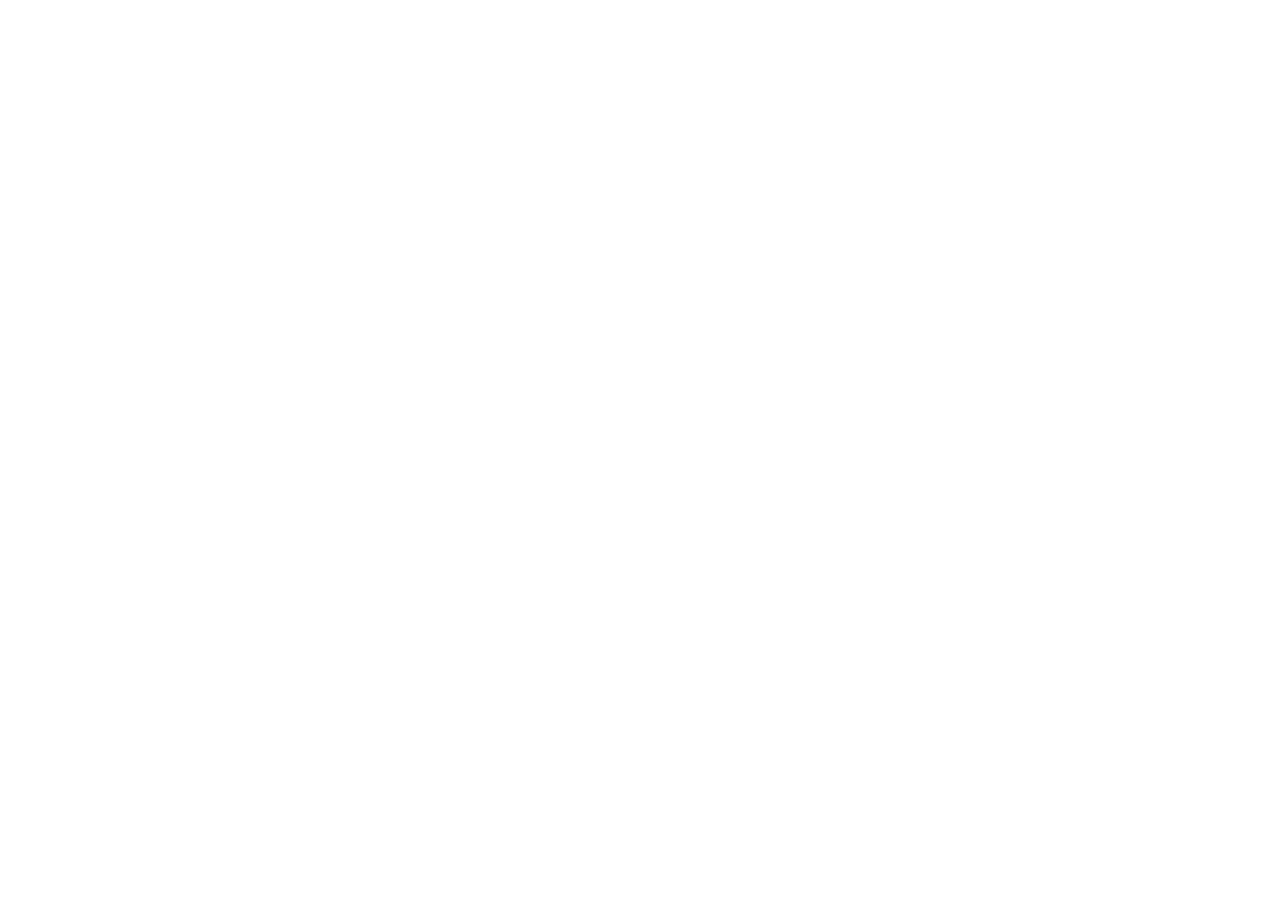
==== index.html @ 87a12a27 "Create index.html" ====
<!DOCTYPE html>
<html lang="en">
    <head>
        <meta charset="UTF=8">
        <meta name="author" content="Camille Jennings">
        <!--<meta name="viewport" content="">-->
        <title>Assignment 2</title>
    </head>
    <body>
        <header>

        </header>
        <main>

        </main>
        <footer>
            
        </footer>
    </body>
</html>
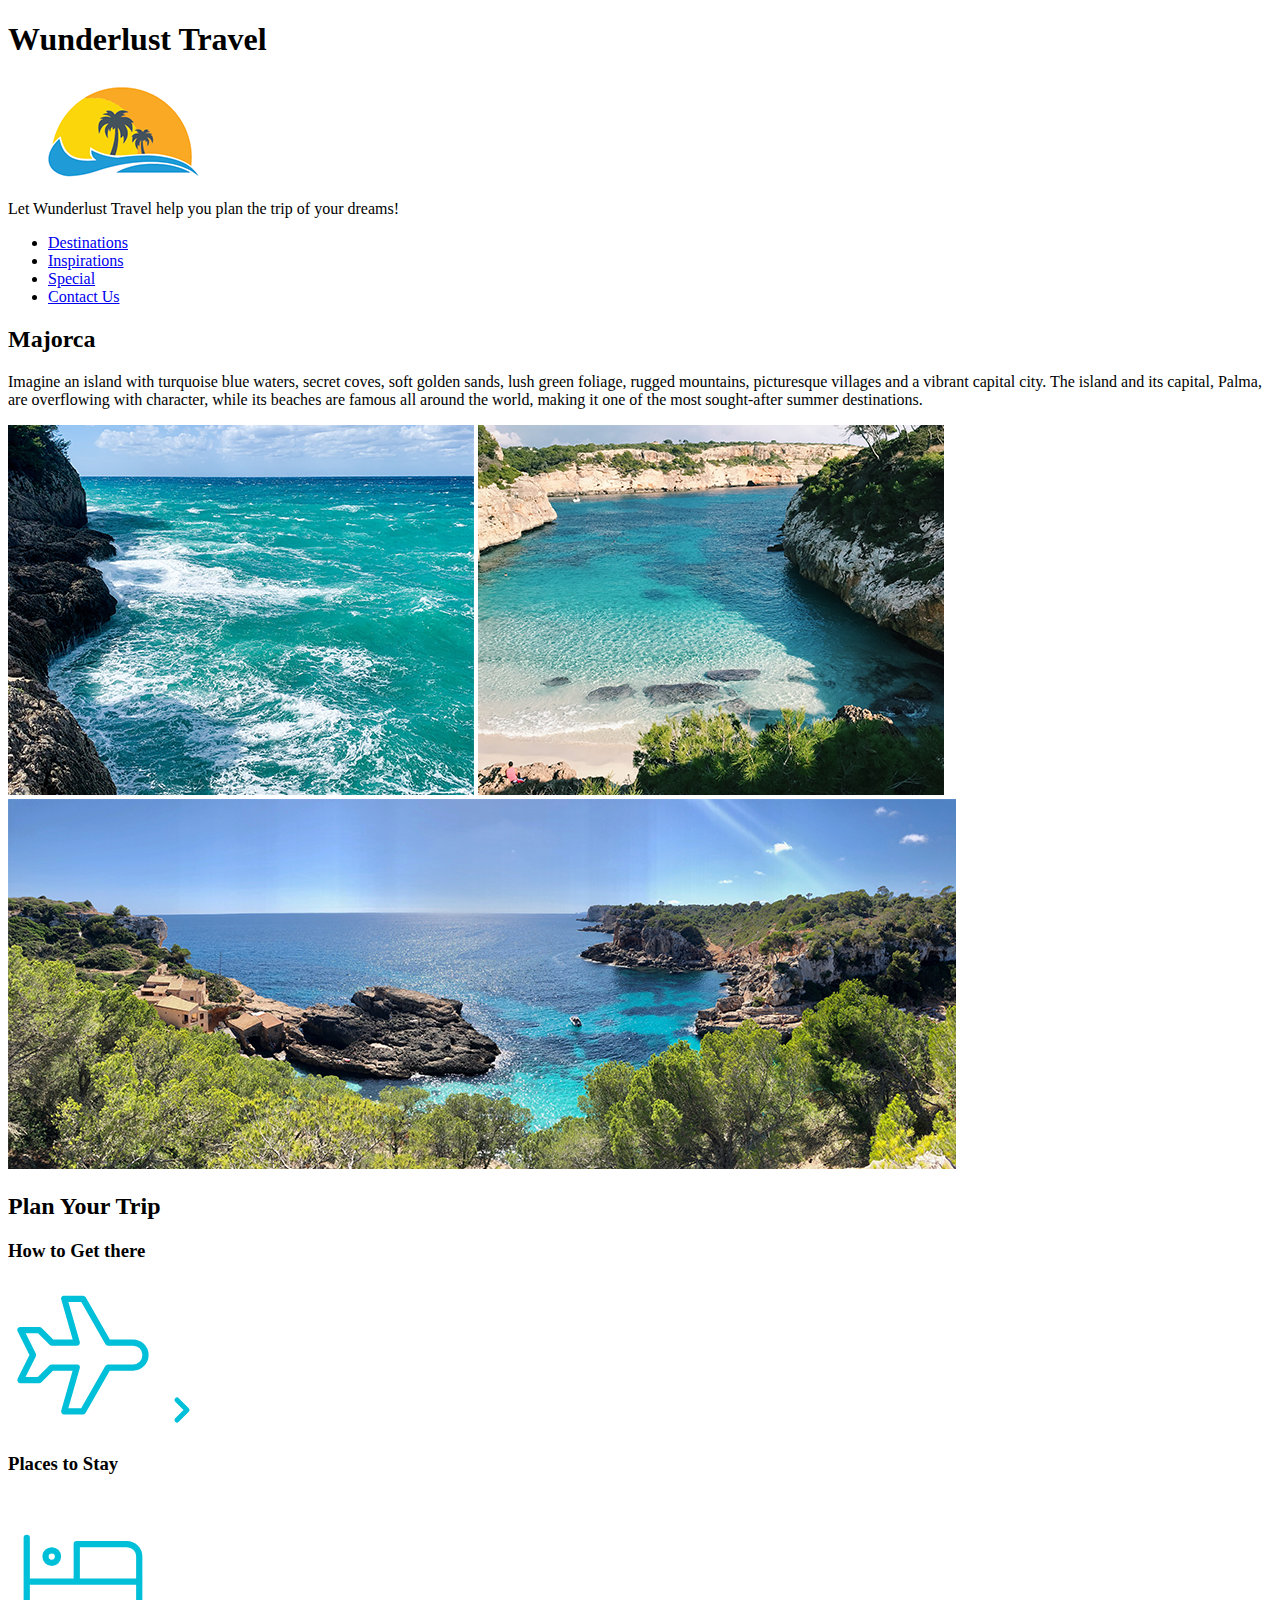
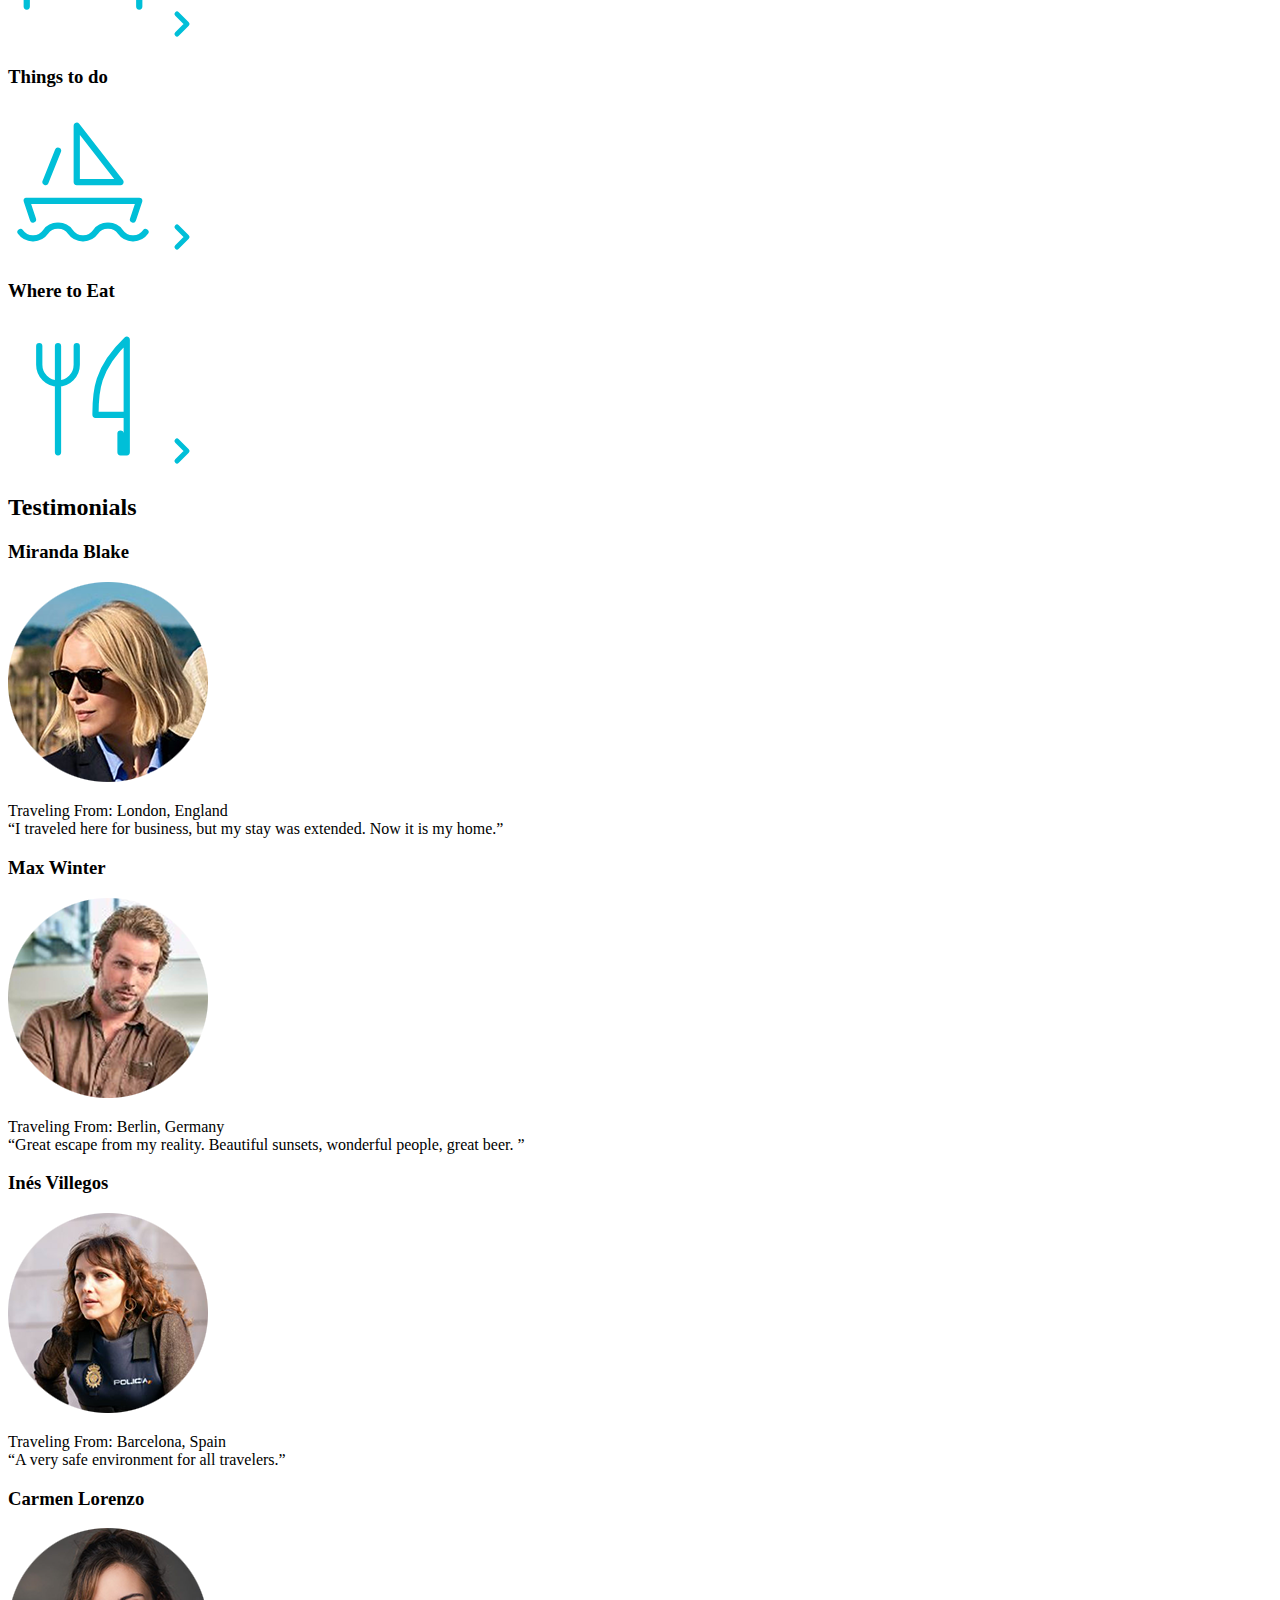
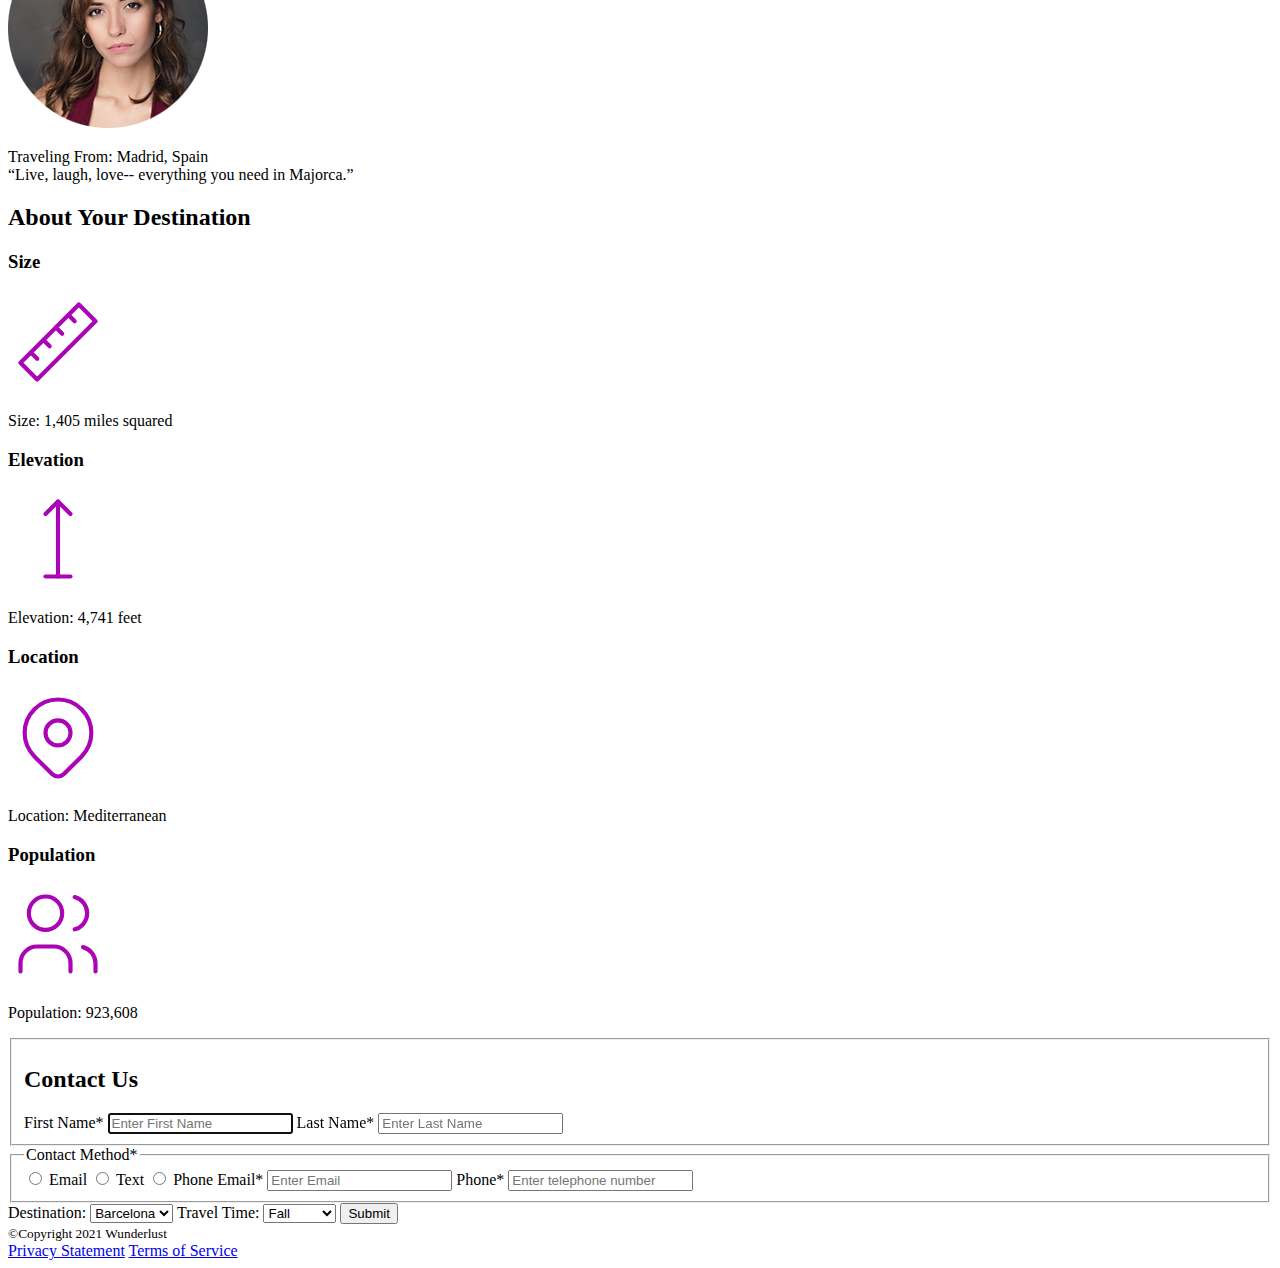
==== commit 88f78411: "finished html" ====
--- a/index.html
+++ b/index.html
@@ -1,20 +1,239 @@
 <!DOCTYPE html>
 <html lang="en">
     <head>
-        <meta charset="UTF=8">
+        <meta charset="utf-8">
         <meta name="author" content="Camille Jennings">
-        <!--<meta name="viewport" content="">-->
-        <title>Assignment 2</title>
+        <meta name="viewport" content="width=device-width, initial-scale=1">
+        <meta name="description" content="Let Wunderlust Travel help you plan the trip of your dreams!
+        ">
+        <title>Wunderlust</title>
     </head>
     <body>
-        <header>
-
+       <header>
+            <h1>Wunderlust Travel</h1> 
+            <img src="images/logo.png" alt="wunderlust logo">
+            <p>Let Wunderlust Travel help you plan the trip of your dreams!</p>
+        
+<!--- - - - - - - - - - - - - - - - - - - - - - - - - - - - - - - -->
+            <nav>
+                <h2 style="display:none;">Wunderlust Navigation</h2>
+                
+                <ul>
+                    <li>
+                        <a href="#">Destinations</a>
+                    </li>
+                    <li>
+                        <a href="#">Inspirations</a>
+                    </li>
+                    <li>
+                        <a href="#">Special</a>
+                    </li>
+                    <li>
+                        <a href="#">Contact Us</a>
+                    </li>
+                </ul>
+            </nav>
         </header>
+
         <main>
-
+            <h2>Majorca</h2>
+            <p>Imagine an island with turquoise blue waters, secret coves, soft golden sands, lush green foliage, rugged mountains, picturesque villages and a vibrant capital city. The island and its capital, Palma, are overflowing with character, while its beaches are famous all around the world, making it one of the most sought-after summer destinations.</p>
+            <picture>
+                <img src="images/majorca-waves.png" alt="beautiful rocky shoreline">
+            </picture>
+            <picture>
+                <img src="images/majorca-beach.png" alt="beautiful photo of a white sandy beach, clear blue water with land and trees around">
+            </picture>
+            <picture>
+                <img src="images/majorca-cove.png" alt="photo of clear blue watery cove surrounded by thick trees on land">
+            </picture>
         </main>
+
+        <section>
+            <h2>Plan Your Trip</h2>
+<!--- - - - - - - - - - - - - - - - - - - - - - - - - - - - - - - -->
+                <h3>How to Get there</h3>
+                <svg xmlns="http://www.w3.org/2000/svg" class="icon icon-tabler icon-tabler-plane" width="150" height="150" viewBox="0 0 24 24" stroke-width="1" stroke="#00bfd8" fill="none" stroke-linecap="round" stroke-linejoin="round">
+                    <path stroke="none" d="M0 0h24v24H0z" fill="none"/>
+                    <path d="M16 10h4a2 2 0 0 1 0 4h-4l-4 7h-3l2 -7h-4l-2 2h-3l2 -4l-2 -4h3l2 2h4l-2 -7h3z" />
+                </svg>
+                <a href="#" title="Search for flights">
+                    <svg xmlns="http://www.w3.org/2000/svg" class="icon icon-tabler icon-tabler-chevron-right" width="40" height="40" viewBox="0 0 24 24" stroke-width="3" stroke="#00bfd8" fill="none" stroke-linecap="round" stroke-linejoin="round">
+                        <path stroke="none" d="M0 0h24v24H0z" fill="none"/>
+                        <polyline points="9 6 15 12 9 18" />
+                    </svg>
+                </a>
+<!--- - - - - - - - - - - - - - - - - - - - - - - - - - - - - - - -->
+                <h3>Places to Stay</h3>
+                    <svg xmlns="http://www.w3.org/2000/svg" class="icon icon-tabler icon-tabler-bed" width="150" height="150" viewBox="0 0 24 24" stroke-width="1" stroke="#00bfd8" fill="none" stroke-linecap="round" stroke-linejoin="round">
+                        <path stroke="none" d="M0 0h24v24H0z" fill="none"/>
+                        <path d="M3 7v11m0 -4h18m0 4v-8a2 2 0 0 0 -2 -2h-8v6" />
+                        <circle cx="7" cy="10" r="1" />
+                    </svg>
+                    <a href="#" title="Search for Hotels">
+                        <svg xmlns="http://www.w3.org/2000/svg" class="icon icon-tabler icon-tabler-chevron-right" width="40" height="40" viewBox="0 0 24 24" stroke-width="3" stroke="#00bfd8" fill="none" stroke-linecap="round" stroke-linejoin="round">
+                            <path stroke="none" d="M0 0h24v24H0z" fill="none"/>
+                            <polyline points="9 6 15 12 9 18" />
+                        </svg>
+                    </a>
+<!--- - - - - - - - - - - - - - - - - - - - - - - - - - - - - - - -->
+                <h3>Things to do</h3>
+                    <svg xmlns="http://www.w3.org/2000/svg" class="icon icon-tabler icon-tabler-sailboat" width="150" height="150" viewBox="0 0 24 24" stroke-width="1" stroke="#00bfd8" fill="none" stroke-linecap="round" stroke-linejoin="round">
+                        <path stroke="none" d="M0 0h24v24H0z" fill="none"/>
+                        <path d="M2 20a2.4 2.4 0 0 0 2 1a2.4 2.4 0 0 0 2 -1a2.4 2.4 0 0 1 2 -1a2.4 2.4 0 0 1 2 1a2.4 2.4 0 0 0 2 1a2.4 2.4 0 0 0 2 -1a2.4 2.4 0 0 1 2 -1a2.4 2.4 0 0 1 2 1a2.4 2.4 0 0 0 2 1a2.4 2.4 0 0 0 2 -1" />
+                        <path d="M4 18l-1 -3h18l-1 3" />
+                        <path d="M11 12h7l-7 -9v9" />
+                        <line x1="8" y1="7" x2="6" y2="12" />
+                    </svg>
+                    <a href="#" title="Search for Activities">
+                        <svg xmlns="http://www.w3.org/2000/svg" class="icon icon-tabler icon-tabler-chevron-right" width="40" height="40" viewBox="0 0 24 24" stroke-width="3" stroke="#00bfd8" fill="none" stroke-linecap="round" stroke-linejoin="round">
+                            <path stroke="none" d="M0 0h24v24H0z" fill="none"/>
+                            <polyline points="9 6 15 12 9 18" />
+                        </svg>
+                    </a>
+<!--- - - - - - - - - - - - - - - - - - - - - - - - - - - - - - - -->
+                <h3>Where to Eat</h3>
+                    <svg xmlns="http://www.w3.org/2000/svg" class="icon icon-tabler icon-tabler-tools-kitchen-2" width="150" height="150" viewBox="0 0 24 24" stroke-width="1" stroke="#00bfd8" fill="none" stroke-linecap="round" stroke-linejoin="round">
+                        <path stroke="none" d="M0 0h24v24H0z" fill="none"/>
+                        <path d="M19 3v12h-5c-.023 -3.681 .184 -7.406 5 -12zm0 12v6h-1v-3m-10 -14v17m-3 -17v3a3 3 0 1 0 6 0v-3" />
+                    </svg>
+                    <a href="#" title="Search for Restaurants">
+                        <svg xmlns="http://www.w3.org/2000/svg" class="icon icon-tabler icon-tabler-chevron-right" width="40" height="40" viewBox="0 0 24 24" stroke-width="3" stroke="#00bfd8" fill="none" stroke-linecap="round" stroke-linejoin="round">
+                            <path stroke="none" d="M0 0h24v24H0z" fill="none"/>
+                            <polyline points="9 6 15 12 9 18" />
+                        </svg>
+                    </a>
+<!--- - - - - - - - - - - - - - - - - - - - - - - - - - - - - - - -->
+        </section>
+
+        <aside>
+            <h2>Testimonials</h2>
+<!--- - - - - - - - - - - - - - - - - - - - - - - - - - - - - - - -->
+                <h3>Miranda Blake</h3>
+                    <img src="images/miranda-blake.png" alt="wunderlust customer Miranda Blake">
+                    <p>Traveling From: London, England
+                    <br>“I traveled here for business, but my stay was extended. Now it is my home.”
+                    </p>
+<!--- - - - - - - - - - - - - - - - - - - - - - - - - - - - - - - -->
+                <h3>Max Winter</h3>
+                    <img src="images/max-winter.png" alt="wunderlust customer Max Winter">
+                    <p>Traveling From: Berlin, Germany
+                    <br>“Great escape from my reality. Beautiful sunsets, wonderful people, great beer. ”
+                    </p>
+<!--- - - - - - - - - - - - - - - - - - - - - - - - - - - - - - - -->
+                <h3>Inés Villegos</h3>
+                    <img src="images/ines-villegoes.png" alt="wunderlust customer Ines Villegoes">
+                    <p>Traveling From: Barcelona, Spain
+                    <br>“A very safe environment for all travelers.”
+                    </p>
+<!--- - - - - - - - - - - - - - - - - - - - - - - - - - - - - - - -->
+                <h3>Carmen Lorenzo</h3>
+                    <img src="images/carmen-lorenzo.png" alt="wunderlust customer Carmen Lorenzo">
+                    <p>Traveling From: Madrid, Spain
+                    <br>“Live, laugh, love-- everything you need in Majorca.”
+                    </p>
+<!--- - - - - - - - - - - - - - - - - - - - - - - - - - - - - - - -->
+        </aside>
+
+        <article>
+            <h2>About Your Destination</h2>
+<!--- - - - - - - - - - - - - - - - - - - - - - - - - - - - - - - -->
+                <h3>Size</h3>
+                    <svg xmlns="http://www.w3.org/2000/svg" class="icon icon-tabler icon-tabler-ruler-2" width="100" height="100" viewBox="0 0 24 24" stroke-width="1" stroke="#a905b6" fill="none" stroke-linecap="round" stroke-linejoin="round">
+                        <path stroke="none" d="M0 0h24v24H0z" fill="none"/>
+                        <path d="M17 3l4 4l-14 14l-4 -4z" />
+                        <path d="M16 7l-1.5 -1.5" />
+                        <path d="M13 10l-1.5 -1.5" />
+                        <path d="M10 13l-1.5 -1.5" />
+                        <path d="M7 16l-1.5 -1.5" />
+                    </svg>
+                    <p>Size: 1,405 miles squared</p>
+<!--- - - - - - - - - - - - - - - - - - - - - - - - - - - - - - - -->
+                <h3>Elevation</h3>
+                    <svg xmlns="http://www.w3.org/2000/svg" class="icon icon-tabler icon-tabler-arrow-top-bar" width="100" height="100" viewBox="0 0 24 24" stroke-width="1" stroke="#a905b6" fill="none" stroke-linecap="round" stroke-linejoin="round">
+                        <path stroke="none" d="M0 0h24v24H0z" fill="none"/>
+                        <line x1="12" y1="21" x2="12" y2="3" />
+                        <path d="M15 6l-3 -3l-3 3" />
+                        <line x1="9" y1="21" x2="15" y2="21" />
+                    </svg>
+                    <p>Elevation: 4,741 feet</p>
+<!--- - - - - - - - - - - - - - - - - - - - - - - - - - - - - - - -->
+                <h3>Location</h3>
+                    <svg xmlns="http://www.w3.org/2000/svg" class="icon icon-tabler icon-tabler-map-pin" width="100" height="100" viewBox="0 0 24 24" stroke-width="1" stroke="#a905b6" fill="none" stroke-linecap="round" stroke-linejoin="round">
+                        <path stroke="none" d="M0 0h24v24H0z" fill="none"/>
+                        <circle cx="12" cy="11" r="3" />
+                        <path d="M17.657 16.657l-4.243 4.243a2 2 0 0 1 -2.827 0l-4.244 -4.243a8 8 0 1 1 11.314 0z" />
+                    </svg>
+                    <p>Location: Mediterranean</p>
+<!--- - - - - - - - - - - - - - - - - - - - - - - - - - - - - - - -->
+                <h3>Population</h3>
+                    <svg xmlns="http://www.w3.org/2000/svg" class="icon icon-tabler icon-tabler-users" width="100" height="100" viewBox="0 0 24 24" stroke-width="1" stroke="#a905b6" fill="none" stroke-linecap="round" stroke-linejoin="round">
+                        <path stroke="none" d="M0 0h24v24H0z" fill="none"/>
+                        <circle cx="9" cy="7" r="4" />
+                        <path d="M3 21v-2a4 4 0 0 1 4 -4h4a4 4 0 0 1 4 4v2" />
+                        <path d="M16 3.13a4 4 0 0 1 0 7.75" />
+                        <path d="M21 21v-2a4 4 0 0 0 -3 -3.85" />
+                    </svg>
+                    <p>Population: 923,608</p>
+<!--- - - - - - - - - - - - - - - - - - - - - - - - - - - - - - - -->
+        </article>
+
+        <form >
+            <fieldset>
+                <h2>Contact Us</h2>
+                <label for="fname">First Name<span style class="required">*</span></label>
+                <input id="fname" type="text" placeholder="Enter First Name" required autofocus>
+            
+                <label for="lname">Last Name<span style class="required">*</span></label>
+                <input id="lname" type="text" placeholder="Enter Last Name" required>
+            </fieldset>
+
+            <fieldset>
+                <legend>Contact Method<span style class="required">*</span></legend>
+                <input name="email" type="radio" value="Email">
+                <label for="email">Email</label>
+                <input id="text" type="radio" value="Text">
+                <label for="text">Text</label>
+                <input name="phone" type="radio" value="Phone">
+                <label for="phone">Phone</label>
+
+                <label for="email">Email<span style class="required">*</span></label>
+                <input id="email" type="text" placeholder="Enter Email" required>
+ 
+                <label for="phone">Phone<span style class="required">*</span></label>
+                <input id="phone" type="text" placeholder="Enter telephone number" required>           
+            </fieldset>
+
+            <label for="destinations">Destination:</label>
+            <select name="destinations" id="destinations">
+                <option value="barcelona">Barcelona</option>
+                <option value="granada">Granada</option>
+                <option value="ibiza">Ibiza</option>
+                <option value="madrid">Madrid</option>
+                <option value="majorca">Majorca</option>
+                <option value="seville">Seville</option>
+                <option value="tenerife">Tenerife</option>
+                <option value="valencia">Valencia</option>
+            </select>
+
+            <label for="traveltime">Travel Time:</label>
+            <select name="traveltime" id="traveltime">
+                <option value="fall">Fall</option>
+                <option value="winter">Winter</option>
+                <option value="spring">Spring</option>
+                <option value="summer">Summer</option>
+                <option value="flexible">Flexible</option>
+            </select>
+            <input type="Submit" name="Submit" value="Submit">
+        </form>
+
         <footer>
-            
+            <small>&copy;Copyright 2021 Wunderlust</small>
+            <nav>
+                <h2 style="display:none;">Privacy and Terms Navigation</h2>
+                <a href="#">Privacy Statement</a>
+                <a href="#">Terms of Service</a>
+            </nav>
         </footer>
     </body>
 </html>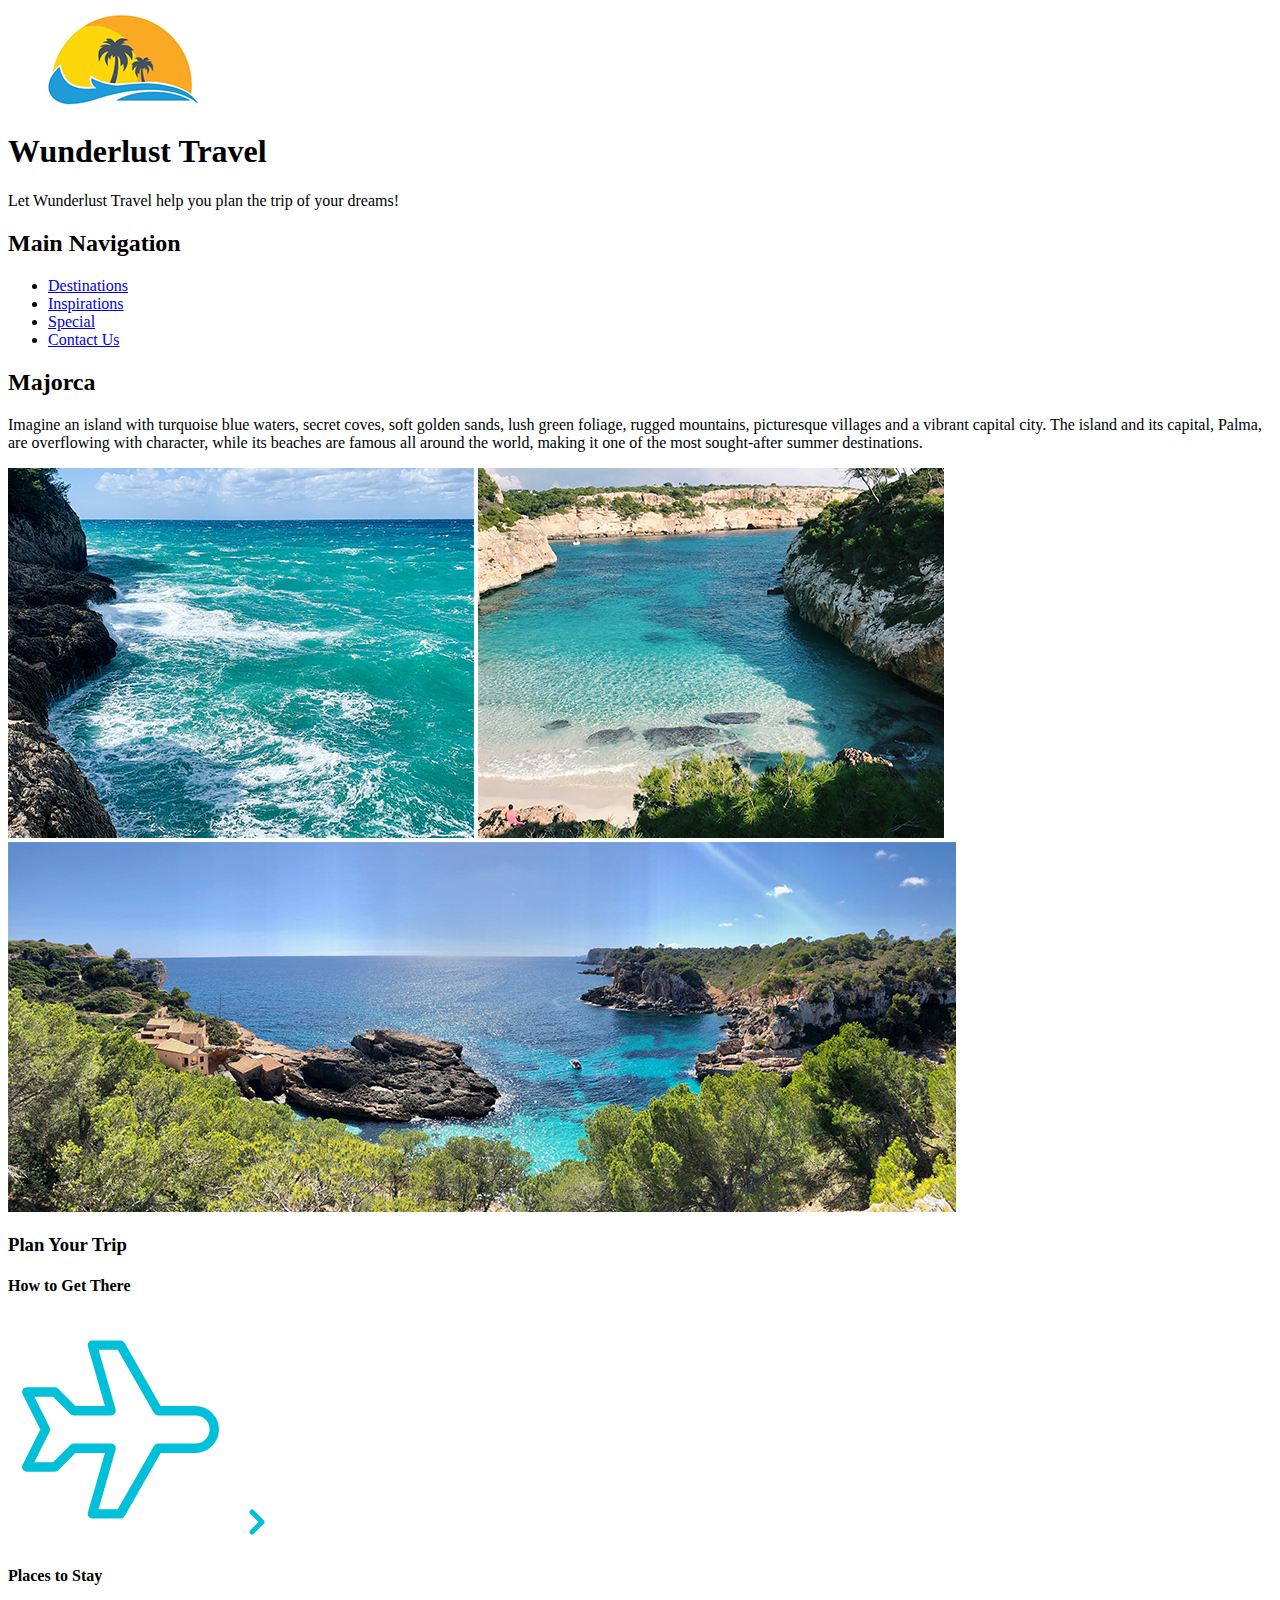
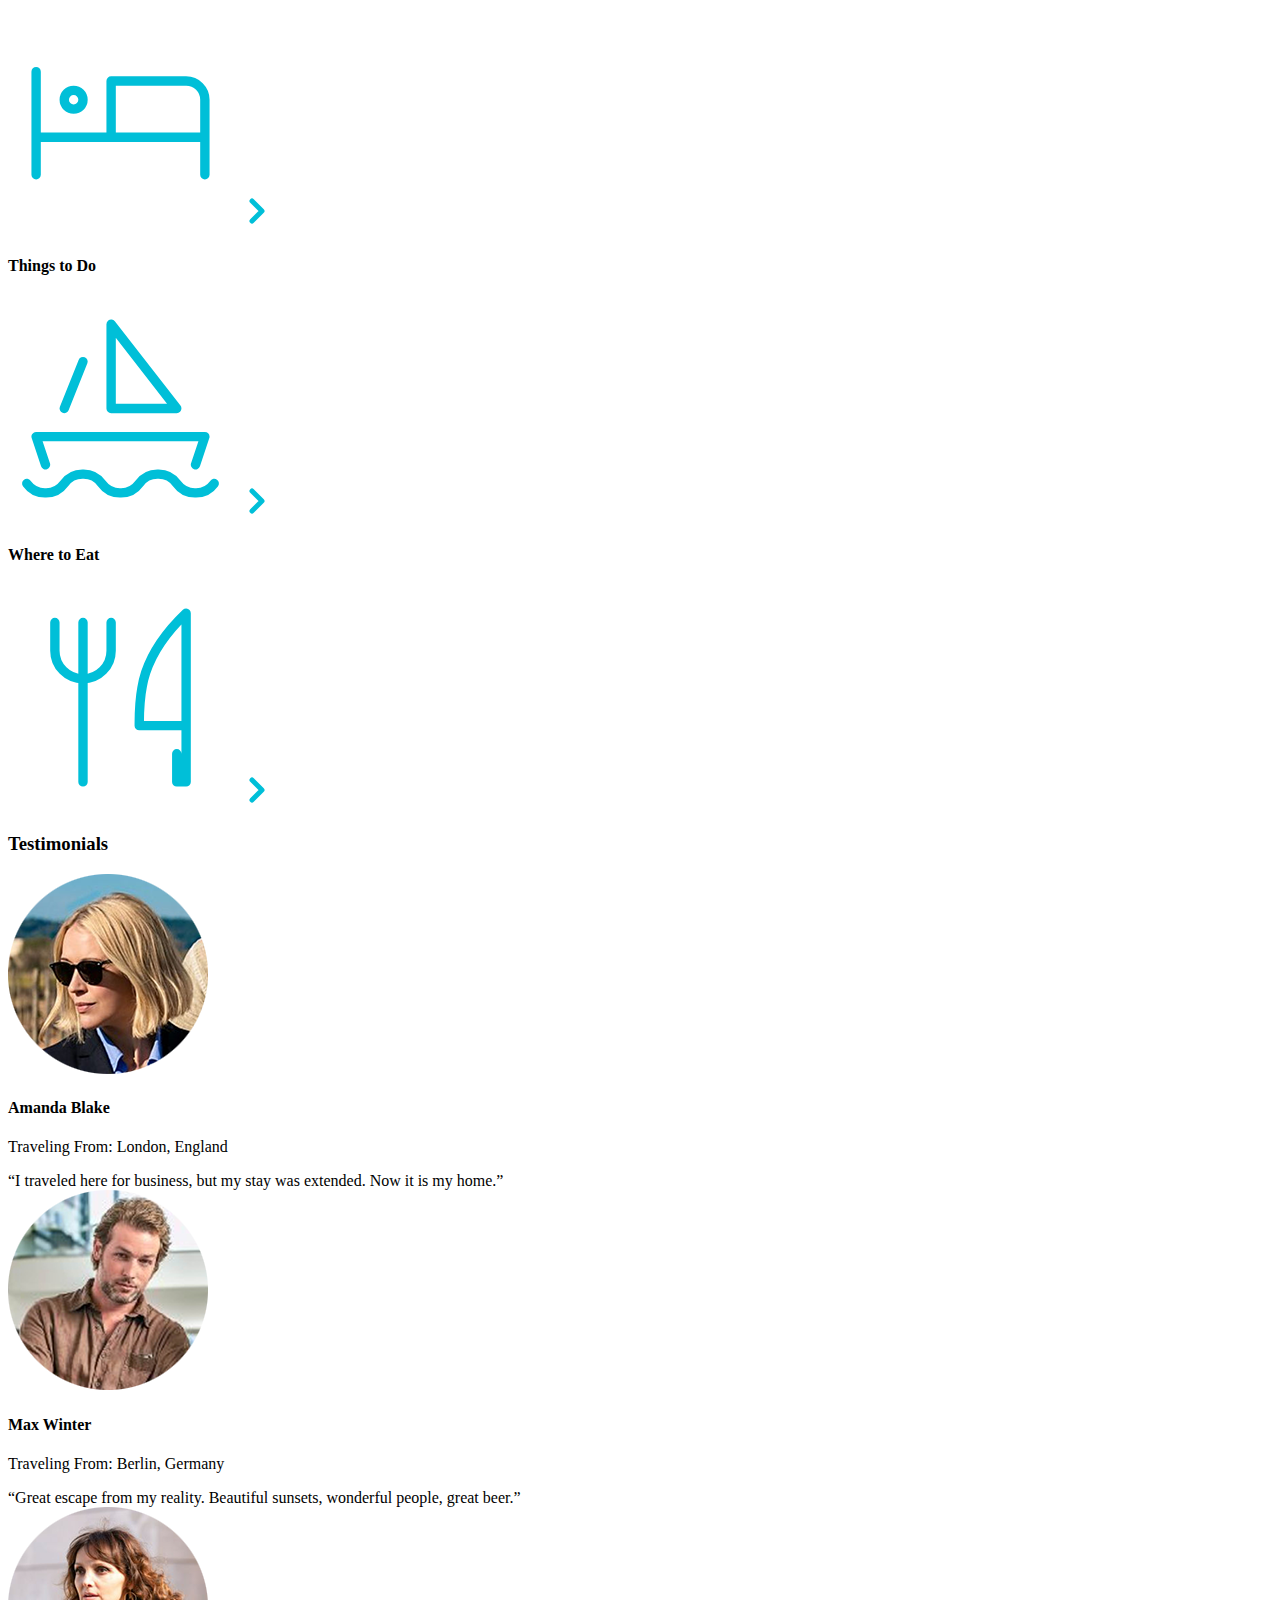
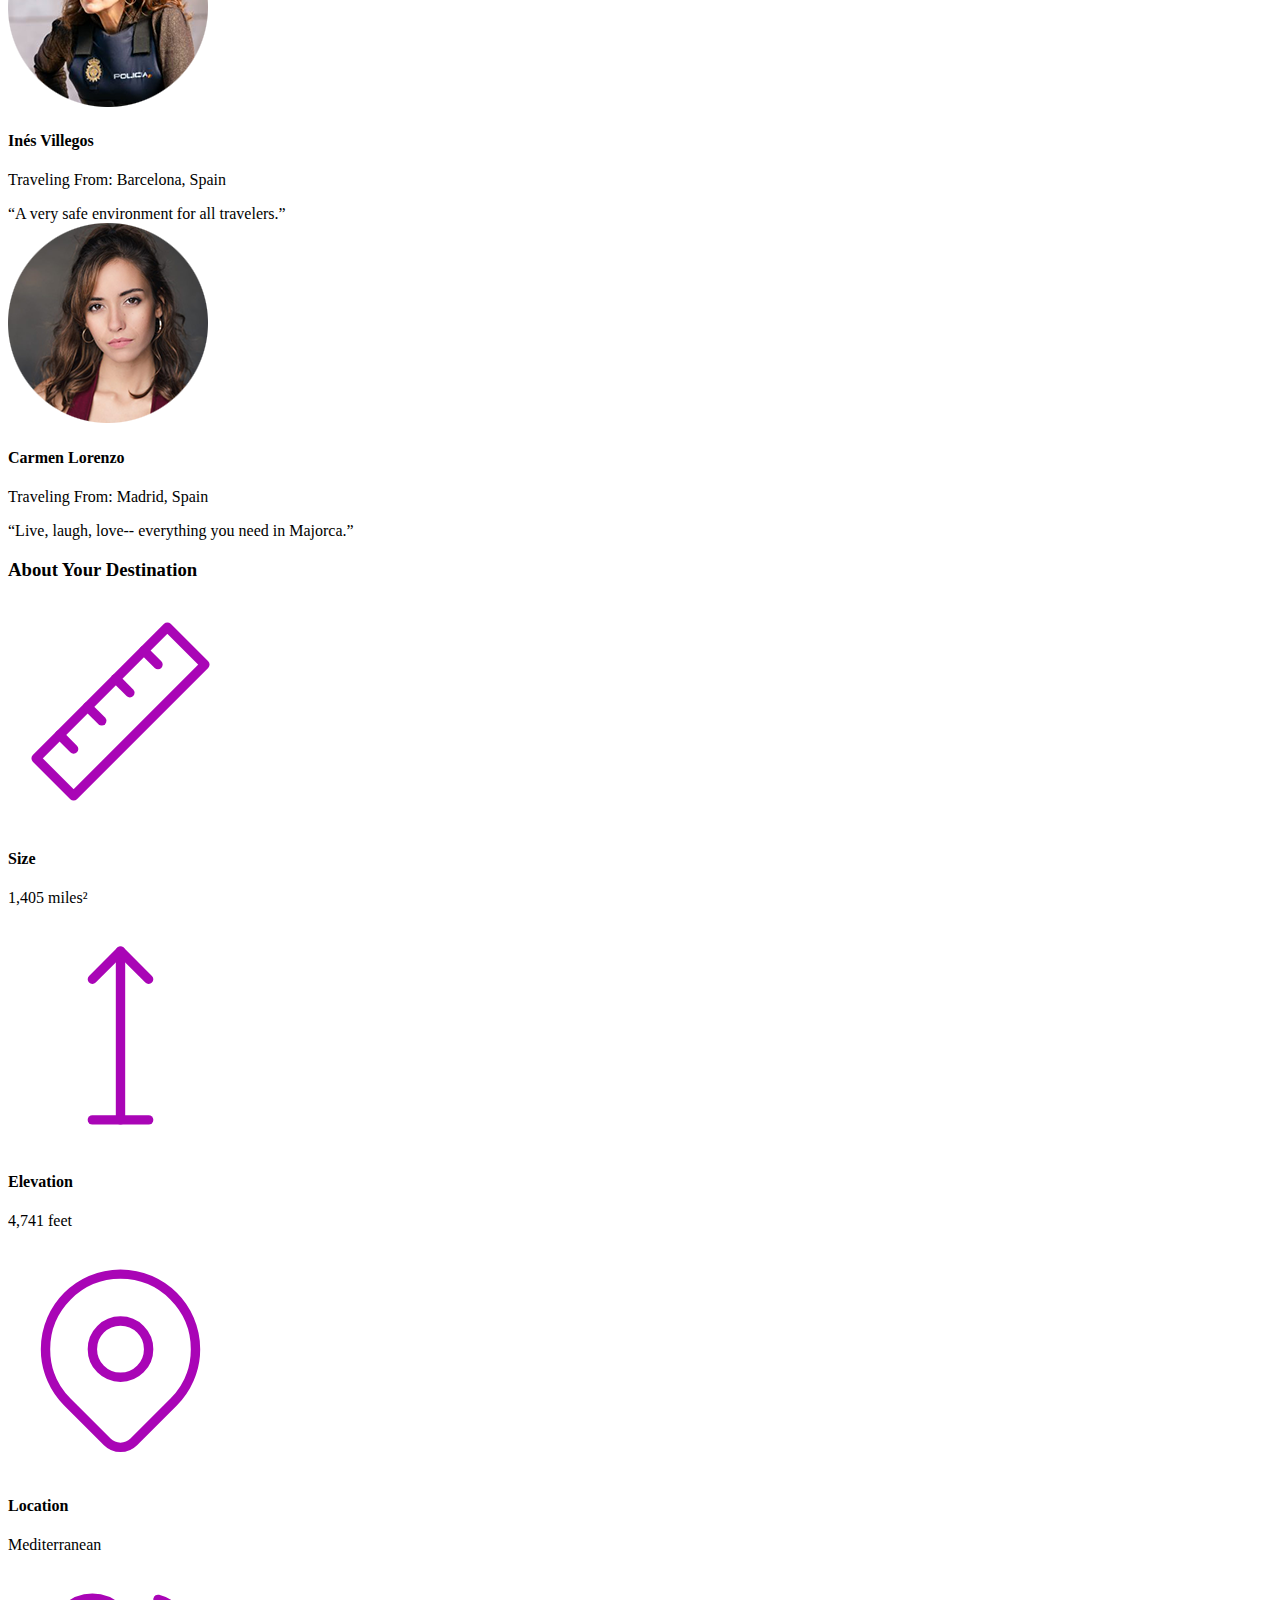
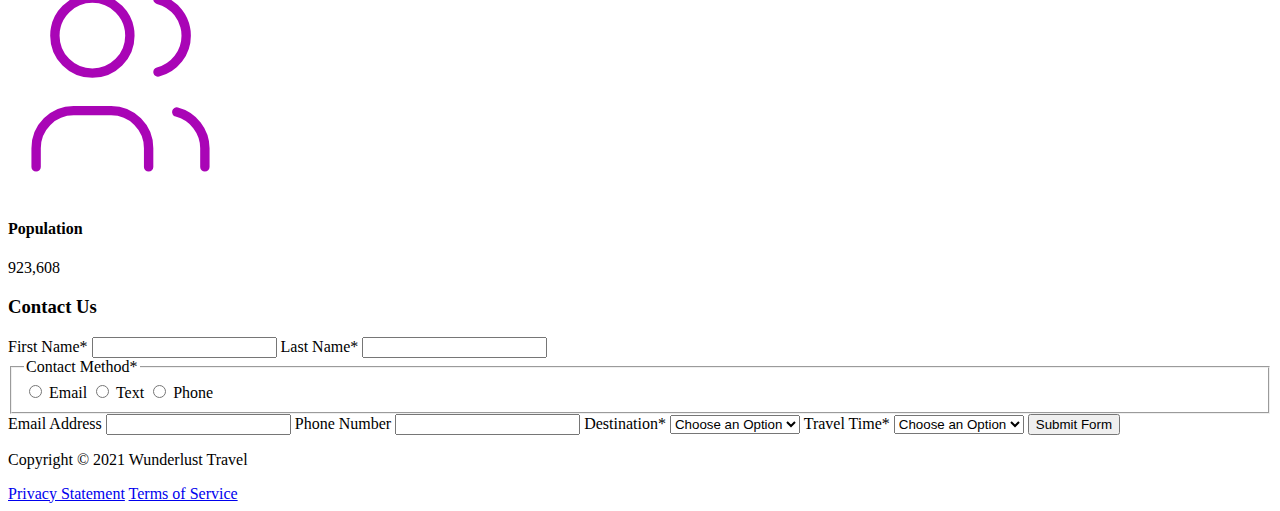
==== commit f2e31487: "final" ====
--- a/index.html
+++ b/index.html
@@ -1,239 +1,191 @@
 <!DOCTYPE html>
 <html lang="en">
     <head>
+<!--         Add all required tags in the head here - meta tags for SEO, responsiveness, and with info about the page, etc., in addition to tags to create a card on Twitter with a large image and open graph tags to allow for sharing on other social media sites -->
         <meta charset="utf-8">
+        <meta name="viewport" content="width=device-width, initial-scale=1">
         <meta name="author" content="Camille Jennings">
-        <meta name="viewport" content="width=device-width, initial-scale=1">
-        <meta name="description" content="Let Wunderlust Travel help you plan the trip of your dreams!
-        ">
-        <title>Wunderlust</title>
+        <meta name="description" content="Let Wunderlust Travel help you plan the trip of your dreams!">
+        <meta name="robots" content="follow, index, max-snippet:-1, max-video-preview:-1, max-image-preview:large"/>
+
+        <meta name="twitter:card" content="summary" />
+        <meta name="twitter:site" content="@wunderlusttravel" />
+        <meta name="twitter:creator" content="@wunderlust-agentCamille" />
+
+        <meta property="og:image" content="Majorca" />
+        <meta property="og:image:type" content="image/jpeg" />
+        <meta property="og:image:secure_url" content="images/majorca-waves.png" />
+        <meta property="og:image:width" content="500" />
+        <meta property="og:image:height" content="400" />
+        <meta property="og:image:alt" content="Turquoise blue waters with white wave caps crashing against the rock cliff" />
+
+        <link rel="stylesheet" href="styles.css" title="Majorca Styles">
+        <link rel="icon" href="images/logo.png">
+
+        <link rel="canonical" href="https://cjenni11.github.io/wunderlust/majorca2.html" />  
+        <base href="https://cjenni11.github.io/wunderlust/majorca2.html">
+
+        <link rel="author" href="https://www.CamilleJennings.com/profile">
+        <link rel="license" href="https://creativecommons.org/license/by/4.0">
+
+        <title>Wunderlust Travel</title>
     </head>
     <body>
-       <header>
-            <h1>Wunderlust Travel</h1> 
-            <img src="images/logo.png" alt="wunderlust logo">
+<!--         Reveiew the document and add the proper tags to all of the headings  throughout. Use the outline feature in the validator to ensure that these have been added correctly. See the image of the correct outline as a reference if you have questions 
+
+Also review the alt text on all of the images to ensure that it is descriptive and appropriate-->
+        <header>
+            <img src="images/logo.png" alt="The Wunderlust logo shows blue waves and the outline of two palm trees against an orange sun">
+            <h1>Wunderlust Travel</h1>
             <p>Let Wunderlust Travel help you plan the trip of your dreams!</p>
-        
-<!--- - - - - - - - - - - - - - - - - - - - - - - - - - - - - - - -->
             <nav>
-                <h2 style="display:none;">Wunderlust Navigation</h2>
-                
+                <h2>Main Navigation</h2> 
                 <ul>
-                    <li>
-                        <a href="#">Destinations</a>
-                    </li>
-                    <li>
-                        <a href="#">Inspirations</a>
-                    </li>
-                    <li>
-                        <a href="#">Special</a>
-                    </li>
-                    <li>
-                        <a href="#">Contact Us</a>
-                    </li>
+                    <li><a href="#">Destinations</a></li>
+                    <li><a href="#">Inspirations</a></li>
+                    <li><a href="#">Special</a></li>
+                    <li><a href="#">Contact Us</a></li>
                 </ul>
             </nav>
         </header>
-
         <main>
-            <h2>Majorca</h2>
-            <p>Imagine an island with turquoise blue waters, secret coves, soft golden sands, lush green foliage, rugged mountains, picturesque villages and a vibrant capital city. The island and its capital, Palma, are overflowing with character, while its beaches are famous all around the world, making it one of the most sought-after summer destinations.</p>
-            <picture>
-                <img src="images/majorca-waves.png" alt="beautiful rocky shoreline">
-            </picture>
-            <picture>
-                <img src="images/majorca-beach.png" alt="beautiful photo of a white sandy beach, clear blue water with land and trees around">
-            </picture>
-            <picture>
-                <img src="images/majorca-cove.png" alt="photo of clear blue watery cove surrounded by thick trees on land">
-            </picture>
+            <article>  
+                <h2>Majorca</h2>
+                <p>Imagine an island with turquoise blue waters, secret coves, soft golden sands, lush green foliage, rugged mountains, picturesque villages and a vibrant capital city. The island and its capital, Palma, are overflowing with character, while its beaches are famous all around the world, making it one of the most sought-after summer destinations.</p>
+                <img src="images/majorca-waves.png" alt="Turquoise blue waters with white wave caps crashing against a rock cliff">
+                <img src="images/majorca-beach.png" alt="white sandy beach with blue waters with land and trees in the background">
+                <img src="images/majorca-cove.png" alt="Deep blue water leading to the horizon with the island and trees in the foreground">
+                <section>
+                    <h3>Plan Your Trip</h3>
+                    <section>
+                        <h4>How to Get There</h4>
+                        <svg xmlns="http://www.w3.org/2000/svg" class="icon icon-tabler icon-tabler-plane" width="225" height="225" viewBox="0 0 24 24" stroke-width="1" stroke="#00bfd8" fill="none" stroke-linecap="round" stroke-linejoin="round"> <path stroke="none" d="M0 0h24v24H0z" fill="none"/> <path d="M16 10h4a2 2 0 0 1 0 4h-4l-4 7h-3l2 -7h-4l-2 2h-3l2 -4l-2 -4h3l2 2h4l-2 -7h3z" /></svg>
+                        <a href="#" title="Search for flights">
+                            <svg xmlns="http://www.w3.org/2000/svg" class="icon icon-tabler icon-tabler-chevron-right" width="40" height="40" viewBox="0 0 24 24" stroke-width="3" stroke="#00bfd8" fill="none" stroke-linecap="round" stroke-linejoin="round"><path stroke="none" d="M0 0h24v24H0z" fill="none"/><polyline points="9 6 15 12 9 18" /></svg>
+                        </a>
+                    </section>      
+                    <section>
+                        <h4>Places to Stay</h4>
+                        <svg xmlns="http://www.w3.org/2000/svg" class="icon icon-tabler icon-tabler-bed" width="225" height="225" viewBox="0 0 24 24" stroke-width="1" stroke="#00bfd8" fill="none" stroke-linecap="round" stroke-linejoin="round"><path stroke="none" d="M0 0h24v24H0z" fill="none"/><path d="M3 7v11m0 -4h18m0 4v-8a2 2 0 0 0 -2 -2h-8v6" /><circle cx="7" cy="10" r="1" /></svg>
+                        <a href="#" title="Search for hotels">
+                            <svg xmlns="http://www.w3.org/2000/svg" class="icon icon-tabler icon-tabler-chevron-right" width="40" height="40" viewBox="0 0 24 24" stroke-width="3" stroke="#00bfd8" fill="none" stroke-linecap="round" stroke-linejoin="round"><path stroke="none" d="M0 0h24v24H0z" fill="none"/><polyline points="9 6 15 12 9 18" /></svg> 
+                        </a>
+                    </section>
+                    <section>
+                        <h4>Things to Do</h4>
+                        <svg xmlns="http://www.w3.org/2000/svg" class="icon icon-tabler icon-tabler-sailboat" width="225" height="225" viewBox="0 0 24 24" stroke-width="1" stroke="#00bfd8" fill="none" stroke-linecap="round" stroke-linejoin="round"><path stroke="none" d="M0 0h24v24H0z" fill="none"/><path d="M2 20a2.4 2.4 0 0 0 2 1a2.4 2.4 0 0 0 2 -1a2.4 2.4 0 0 1 2 -1a2.4 2.4 0 0 1 2 1a2.4 2.4 0 0 0 2 1a2.4 2.4 0 0 0 2 -1a2.4 2.4 0 0 1 2 -1a2.4 2.4 0 0 1 2 1a2.4 2.4 0 0 0 2 1a2.4 2.4 0 0 0 2 -1" /><path d="M4 18l-1 -3h18l-1 3" /><path d="M11 12h7l-7 -9v9" /><line x1="8" y1="7" x2="6" y2="12" /></svg>
+                        <a href="#" title="Search for Activities">
+                            <svg xmlns="http://www.w3.org/2000/svg" class="icon icon-tabler icon-tabler-chevron-right" width="40" height="40" viewBox="0 0 24 24" stroke-width="3" stroke="#00bfd8" fill="none" stroke-linecap="round" stroke-linejoin="round"><path stroke="none" d="M0 0h24v24H0z" fill="none"/><polyline points="9 6 15 12 9 18" /></svg> 
+                        </a>                     
+                    </section>    
+                    <section>
+                        <h4>Where to Eat</h4>
+                        <svg xmlns="http://www.w3.org/2000/svg" class="icon icon-tabler icon-tabler-tools-kitchen-2" width="225" height="225" viewBox="0 0 24 24" stroke-width="1" stroke="#00bfd8" fill="none" stroke-linecap="round" stroke-linejoin="round"><path stroke="none" d="M0 0h24v24H0z" fill="none"/><path d="M19 3v12h-5c-.023 -3.681 .184 -7.406 5 -12zm0 12v6h-1v-3m-10 -14v17m-3 -17v3a3 3 0 1 0 6 0v-3" /></svg>
+                        <a href="#" title="Search for Restaurants">
+                            <svg xmlns="http://www.w3.org/2000/svg" class="icon icon-tabler icon-tabler-chevron-right" width="40" height="40" viewBox="0 0 24 24" stroke-width="3" stroke="#00bfd8" fill="none" stroke-linecap="round" stroke-linejoin="round"><path stroke="none" d="M0 0h24v24H0z" fill="none"/><polyline points="9 6 15 12 9 18" /></svg>                          
+                        </a>
+                    </section>   
+                </section>
+                <section>
+                    <h3>Testimonials</h3>
+                    <section>
+                        <img src="images/miranda-blake.png" alt="Miranda Blake has a blonde bob and is wearing dark sunglasses">
+                        <h4>Amanda Blake</h4>
+                        <p>Traveling From: London, England</p>
+                        <q>I traveled here for business, but my stay was extended. Now it is my home.</q>
+                    </section>
+                    <section>
+                        <img src="images/max-winter.png" alt="Max Winter has a short sruffy beard and short brown wavy hair wearing a brown button up shirt">
+                        <h4>Max Winter</h4>
+                        <p>Traveling From: Berlin, Germany</p>
+                        <q>Great escape from my reality. Beautiful sunsets, wonderful people, great beer.</q>
+                    </section>
+                    <section>
+                        <img src="images/ines-villegoes.png" alt="Ines Villegos has long brown hair and is wearing a police vest">
+                        <h4>Inés Villegos</h4>
+                        <p>Traveling From: Barcelona, Spain</p>
+                        <q>A very safe environment for all travelers.</q>
+                    </section>
+                    <section>
+                        <img src="images/carmen-lorenzo.png" alt="Carmen Lorenzo has long, dark brown hair and is wearing gold hoop earrings">
+                        <h4>Carmen Lorenzo</h4>
+                        <p>Traveling From: Madrid, Spain</p>
+                        <q>Live, laugh, love-- everything you need in Majorca.</q>
+                    </section>
+                </section>
+                <section>
+                    <h3>About Your Destination</h3>
+                    <section>
+                        <svg xmlns="http://www.w3.org/2000/svg" class="icon icon-tabler icon-tabler-ruler-2" width="225" height="225" viewBox="0 0 24 24" stroke-width="1" stroke="#a905b6" fill="none" stroke-linecap="round" stroke-linejoin="round"><path stroke="none" d="M0 0h24v24H0z" fill="none"/><path d="M17 3l4 4l-14 14l-4 -4z" /><path d="M16 7l-1.5 -1.5" /><path d="M13 10l-1.5 -1.5" /><path d="M10 13l-1.5 -1.5" /><path d="M7 16l-1.5 -1.5" /></svg>
+                        <h4>Size</h4>
+                        <p>1,405 miles&sup2;</p>
+                    </section>
+                    <section>
+                        <svg xmlns="http://www.w3.org/2000/svg" class="icon icon-tabler icon-tabler-arrow-top-bar" width="225" height="225" viewBox="0 0 24 24" stroke-width="1" stroke="#a905b6" fill="none" stroke-linecap="round" stroke-linejoin="round"><path stroke="none" d="M0 0h24v24H0z" fill="none"/><line x1="12" y1="21" x2="12" y2="3" /><path d="M15 6l-3 -3l-3 3" /><line x1="9" y1="21" x2="15" y2="21" /></svg>
+                        <h4>Elevation</h4>
+                        <p>4,741 feet</p>
+                    </section>
+                    <section>
+                        <svg xmlns="http://www.w3.org/2000/svg" class="icon icon-tabler icon-tabler-map-pin" width="225" height="225" viewBox="0 0 24 24" stroke-width="1" stroke="#a905b6" fill="none" stroke-linecap="round" stroke-linejoin="round"><path stroke="none" d="M0 0h24v24H0z" fill="none"/><circle cx="12" cy="11" r="3" /><path d="M17.657 16.657l-4.243 4.243a2 2 0 0 1 -2.827 0l-4.244 -4.243a8 8 0 1 1 11.314 0z" /></svg>
+                        <h4>Location</h4>
+                        <p>Mediterranean</p>
+                    </section>
+                    <section>
+                        <svg xmlns="http://www.w3.org/2000/svg" class="icon icon-tabler icon-tabler-users" width="225" height="225" viewBox="0 0 24 24" stroke-width="1" stroke="#a905b6" fill="none" stroke-linecap="round" stroke-linejoin="round"><path stroke="none" d="M0 0h24v24H0z" fill="none"/><circle cx="9" cy="7" r="4" /><path d="M3 21v-2a4 4 0 0 1 4 -4h4a4 4 0 0 1 4 4v2" /><path d="M16 3.13a4 4 0 0 1 0 7.75" /><path d="M21 21v-2a4 4 0 0 0 -3 -3.85" /></svg>
+                        <h4>Population</h4>
+                        <p>923,608</p>
+                    </section>
+                </section>
+                <section>
+                    <h3>Contact Us</h3>
+                    <form method="post" action="https://wp.zybooks.com/form-viewer.php">
+                        <label for="fName">First Name<span>*</span></label>
+                        <input type="text" name="fName" id="fName" autocomplete="given-name" required>
+                        <label for="lName">Last Name<span>*</span></label>
+                        <input type="text" name="lName" id="lName" autocomplete="family-name" required>
+                        <fieldset>
+                            <legend>Contact Method<span>*</span></legend>
+                            <input type="radio" name="contactPref" id="prefEmail" required>
+                            <label for="prefEmail">Email</label>
+                            <input type="radio" name="contactPref" id="prefText">
+                            <label for="prefText">Text</label>
+                            <input type="radio" name="contactPref" id="prefPhone">
+                            <label for="prefPhone">Phone</label>
+                        </fieldset>
+                        <label for="email">Email Address</label>
+                        <input type="email" name="email" id="email" autocomplete="email">
+                        <label for="phone">Phone Number</label>
+                        <input type="tel" name="phone" id="phone" autocomplete="tel">
+                        <label for="destination">Destination<span>*</span></label>
+                        <select name="destination" id="destination" required>
+                            <option value="">Choose an Option</option>
+                            <option value="barcelona">Barcelona</option>
+                            <option value="granada">Granada</option>
+                            <option value="ibiza">Ibiza</option>
+                            <option value="madrid">Madrid</option>
+                            <option value="majora">Majora</option>
+                            <option value="seville">Seville</option>
+                            <option value="tenerife">Tenerife</option>
+                            <option value="valencia">Valencia</option>
+                        </select>
+                        <label for="travelTime">Travel Time<span>*</span></label>
+                        <select name="travelTime" id="travelTime" required>
+                            <option value="">Choose an Option</option>
+                            <option value="fall">Fall</option>
+                            <option value="winter">Winter</option>
+                            <option value="spring">Spring</option>
+                            <option value="summer">Summer</option>
+                            <option value="flexible">Flexible</option>
+                        </select>
+                        <input type="submit" name="mySubmit" id="mySubmit" value="Submit Form">
+                    </form>
+                </section>
+            </article>
         </main>
-
-        <section>
-            <h2>Plan Your Trip</h2>
-<!--- - - - - - - - - - - - - - - - - - - - - - - - - - - - - - - -->
-                <h3>How to Get there</h3>
-                <svg xmlns="http://www.w3.org/2000/svg" class="icon icon-tabler icon-tabler-plane" width="150" height="150" viewBox="0 0 24 24" stroke-width="1" stroke="#00bfd8" fill="none" stroke-linecap="round" stroke-linejoin="round">
-                    <path stroke="none" d="M0 0h24v24H0z" fill="none"/>
-                    <path d="M16 10h4a2 2 0 0 1 0 4h-4l-4 7h-3l2 -7h-4l-2 2h-3l2 -4l-2 -4h3l2 2h4l-2 -7h3z" />
-                </svg>
-                <a href="#" title="Search for flights">
-                    <svg xmlns="http://www.w3.org/2000/svg" class="icon icon-tabler icon-tabler-chevron-right" width="40" height="40" viewBox="0 0 24 24" stroke-width="3" stroke="#00bfd8" fill="none" stroke-linecap="round" stroke-linejoin="round">
-                        <path stroke="none" d="M0 0h24v24H0z" fill="none"/>
-                        <polyline points="9 6 15 12 9 18" />
-                    </svg>
-                </a>
-<!--- - - - - - - - - - - - - - - - - - - - - - - - - - - - - - - -->
-                <h3>Places to Stay</h3>
-                    <svg xmlns="http://www.w3.org/2000/svg" class="icon icon-tabler icon-tabler-bed" width="150" height="150" viewBox="0 0 24 24" stroke-width="1" stroke="#00bfd8" fill="none" stroke-linecap="round" stroke-linejoin="round">
-                        <path stroke="none" d="M0 0h24v24H0z" fill="none"/>
-                        <path d="M3 7v11m0 -4h18m0 4v-8a2 2 0 0 0 -2 -2h-8v6" />
-                        <circle cx="7" cy="10" r="1" />
-                    </svg>
-                    <a href="#" title="Search for Hotels">
-                        <svg xmlns="http://www.w3.org/2000/svg" class="icon icon-tabler icon-tabler-chevron-right" width="40" height="40" viewBox="0 0 24 24" stroke-width="3" stroke="#00bfd8" fill="none" stroke-linecap="round" stroke-linejoin="round">
-                            <path stroke="none" d="M0 0h24v24H0z" fill="none"/>
-                            <polyline points="9 6 15 12 9 18" />
-                        </svg>
-                    </a>
-<!--- - - - - - - - - - - - - - - - - - - - - - - - - - - - - - - -->
-                <h3>Things to do</h3>
-                    <svg xmlns="http://www.w3.org/2000/svg" class="icon icon-tabler icon-tabler-sailboat" width="150" height="150" viewBox="0 0 24 24" stroke-width="1" stroke="#00bfd8" fill="none" stroke-linecap="round" stroke-linejoin="round">
-                        <path stroke="none" d="M0 0h24v24H0z" fill="none"/>
-                        <path d="M2 20a2.4 2.4 0 0 0 2 1a2.4 2.4 0 0 0 2 -1a2.4 2.4 0 0 1 2 -1a2.4 2.4 0 0 1 2 1a2.4 2.4 0 0 0 2 1a2.4 2.4 0 0 0 2 -1a2.4 2.4 0 0 1 2 -1a2.4 2.4 0 0 1 2 1a2.4 2.4 0 0 0 2 1a2.4 2.4 0 0 0 2 -1" />
-                        <path d="M4 18l-1 -3h18l-1 3" />
-                        <path d="M11 12h7l-7 -9v9" />
-                        <line x1="8" y1="7" x2="6" y2="12" />
-                    </svg>
-                    <a href="#" title="Search for Activities">
-                        <svg xmlns="http://www.w3.org/2000/svg" class="icon icon-tabler icon-tabler-chevron-right" width="40" height="40" viewBox="0 0 24 24" stroke-width="3" stroke="#00bfd8" fill="none" stroke-linecap="round" stroke-linejoin="round">
-                            <path stroke="none" d="M0 0h24v24H0z" fill="none"/>
-                            <polyline points="9 6 15 12 9 18" />
-                        </svg>
-                    </a>
-<!--- - - - - - - - - - - - - - - - - - - - - - - - - - - - - - - -->
-                <h3>Where to Eat</h3>
-                    <svg xmlns="http://www.w3.org/2000/svg" class="icon icon-tabler icon-tabler-tools-kitchen-2" width="150" height="150" viewBox="0 0 24 24" stroke-width="1" stroke="#00bfd8" fill="none" stroke-linecap="round" stroke-linejoin="round">
-                        <path stroke="none" d="M0 0h24v24H0z" fill="none"/>
-                        <path d="M19 3v12h-5c-.023 -3.681 .184 -7.406 5 -12zm0 12v6h-1v-3m-10 -14v17m-3 -17v3a3 3 0 1 0 6 0v-3" />
-                    </svg>
-                    <a href="#" title="Search for Restaurants">
-                        <svg xmlns="http://www.w3.org/2000/svg" class="icon icon-tabler icon-tabler-chevron-right" width="40" height="40" viewBox="0 0 24 24" stroke-width="3" stroke="#00bfd8" fill="none" stroke-linecap="round" stroke-linejoin="round">
-                            <path stroke="none" d="M0 0h24v24H0z" fill="none"/>
-                            <polyline points="9 6 15 12 9 18" />
-                        </svg>
-                    </a>
-<!--- - - - - - - - - - - - - - - - - - - - - - - - - - - - - - - -->
-        </section>
-
-        <aside>
-            <h2>Testimonials</h2>
-<!--- - - - - - - - - - - - - - - - - - - - - - - - - - - - - - - -->
-                <h3>Miranda Blake</h3>
-                    <img src="images/miranda-blake.png" alt="wunderlust customer Miranda Blake">
-                    <p>Traveling From: London, England
-                    <br>“I traveled here for business, but my stay was extended. Now it is my home.”
-                    </p>
-<!--- - - - - - - - - - - - - - - - - - - - - - - - - - - - - - - -->
-                <h3>Max Winter</h3>
-                    <img src="images/max-winter.png" alt="wunderlust customer Max Winter">
-                    <p>Traveling From: Berlin, Germany
-                    <br>“Great escape from my reality. Beautiful sunsets, wonderful people, great beer. ”
-                    </p>
-<!--- - - - - - - - - - - - - - - - - - - - - - - - - - - - - - - -->
-                <h3>Inés Villegos</h3>
-                    <img src="images/ines-villegoes.png" alt="wunderlust customer Ines Villegoes">
-                    <p>Traveling From: Barcelona, Spain
-                    <br>“A very safe environment for all travelers.”
-                    </p>
-<!--- - - - - - - - - - - - - - - - - - - - - - - - - - - - - - - -->
-                <h3>Carmen Lorenzo</h3>
-                    <img src="images/carmen-lorenzo.png" alt="wunderlust customer Carmen Lorenzo">
-                    <p>Traveling From: Madrid, Spain
-                    <br>“Live, laugh, love-- everything you need in Majorca.”
-                    </p>
-<!--- - - - - - - - - - - - - - - - - - - - - - - - - - - - - - - -->
-        </aside>
-
-        <article>
-            <h2>About Your Destination</h2>
-<!--- - - - - - - - - - - - - - - - - - - - - - - - - - - - - - - -->
-                <h3>Size</h3>
-                    <svg xmlns="http://www.w3.org/2000/svg" class="icon icon-tabler icon-tabler-ruler-2" width="100" height="100" viewBox="0 0 24 24" stroke-width="1" stroke="#a905b6" fill="none" stroke-linecap="round" stroke-linejoin="round">
-                        <path stroke="none" d="M0 0h24v24H0z" fill="none"/>
-                        <path d="M17 3l4 4l-14 14l-4 -4z" />
-                        <path d="M16 7l-1.5 -1.5" />
-                        <path d="M13 10l-1.5 -1.5" />
-                        <path d="M10 13l-1.5 -1.5" />
-                        <path d="M7 16l-1.5 -1.5" />
-                    </svg>
-                    <p>Size: 1,405 miles squared</p>
-<!--- - - - - - - - - - - - - - - - - - - - - - - - - - - - - - - -->
-                <h3>Elevation</h3>
-                    <svg xmlns="http://www.w3.org/2000/svg" class="icon icon-tabler icon-tabler-arrow-top-bar" width="100" height="100" viewBox="0 0 24 24" stroke-width="1" stroke="#a905b6" fill="none" stroke-linecap="round" stroke-linejoin="round">
-                        <path stroke="none" d="M0 0h24v24H0z" fill="none"/>
-                        <line x1="12" y1="21" x2="12" y2="3" />
-                        <path d="M15 6l-3 -3l-3 3" />
-                        <line x1="9" y1="21" x2="15" y2="21" />
-                    </svg>
-                    <p>Elevation: 4,741 feet</p>
-<!--- - - - - - - - - - - - - - - - - - - - - - - - - - - - - - - -->
-                <h3>Location</h3>
-                    <svg xmlns="http://www.w3.org/2000/svg" class="icon icon-tabler icon-tabler-map-pin" width="100" height="100" viewBox="0 0 24 24" stroke-width="1" stroke="#a905b6" fill="none" stroke-linecap="round" stroke-linejoin="round">
-                        <path stroke="none" d="M0 0h24v24H0z" fill="none"/>
-                        <circle cx="12" cy="11" r="3" />
-                        <path d="M17.657 16.657l-4.243 4.243a2 2 0 0 1 -2.827 0l-4.244 -4.243a8 8 0 1 1 11.314 0z" />
-                    </svg>
-                    <p>Location: Mediterranean</p>
-<!--- - - - - - - - - - - - - - - - - - - - - - - - - - - - - - - -->
-                <h3>Population</h3>
-                    <svg xmlns="http://www.w3.org/2000/svg" class="icon icon-tabler icon-tabler-users" width="100" height="100" viewBox="0 0 24 24" stroke-width="1" stroke="#a905b6" fill="none" stroke-linecap="round" stroke-linejoin="round">
-                        <path stroke="none" d="M0 0h24v24H0z" fill="none"/>
-                        <circle cx="9" cy="7" r="4" />
-                        <path d="M3 21v-2a4 4 0 0 1 4 -4h4a4 4 0 0 1 4 4v2" />
-                        <path d="M16 3.13a4 4 0 0 1 0 7.75" />
-                        <path d="M21 21v-2a4 4 0 0 0 -3 -3.85" />
-                    </svg>
-                    <p>Population: 923,608</p>
-<!--- - - - - - - - - - - - - - - - - - - - - - - - - - - - - - - -->
-        </article>
-
-        <form >
-            <fieldset>
-                <h2>Contact Us</h2>
-                <label for="fname">First Name<span style class="required">*</span></label>
-                <input id="fname" type="text" placeholder="Enter First Name" required autofocus>
-            
-                <label for="lname">Last Name<span style class="required">*</span></label>
-                <input id="lname" type="text" placeholder="Enter Last Name" required>
-            </fieldset>
-
-            <fieldset>
-                <legend>Contact Method<span style class="required">*</span></legend>
-                <input name="email" type="radio" value="Email">
-                <label for="email">Email</label>
-                <input id="text" type="radio" value="Text">
-                <label for="text">Text</label>
-                <input name="phone" type="radio" value="Phone">
-                <label for="phone">Phone</label>
-
-                <label for="email">Email<span style class="required">*</span></label>
-                <input id="email" type="text" placeholder="Enter Email" required>
- 
-                <label for="phone">Phone<span style class="required">*</span></label>
-                <input id="phone" type="text" placeholder="Enter telephone number" required>           
-            </fieldset>
-
-            <label for="destinations">Destination:</label>
-            <select name="destinations" id="destinations">
-                <option value="barcelona">Barcelona</option>
-                <option value="granada">Granada</option>
-                <option value="ibiza">Ibiza</option>
-                <option value="madrid">Madrid</option>
-                <option value="majorca">Majorca</option>
-                <option value="seville">Seville</option>
-                <option value="tenerife">Tenerife</option>
-                <option value="valencia">Valencia</option>
-            </select>
-
-            <label for="traveltime">Travel Time:</label>
-            <select name="traveltime" id="traveltime">
-                <option value="fall">Fall</option>
-                <option value="winter">Winter</option>
-                <option value="spring">Spring</option>
-                <option value="summer">Summer</option>
-                <option value="flexible">Flexible</option>
-            </select>
-            <input type="Submit" name="Submit" value="Submit">
-        </form>
-
         <footer>
-            <small>&copy;Copyright 2021 Wunderlust</small>
-            <nav>
-                <h2 style="display:none;">Privacy and Terms Navigation</h2>
-                <a href="#">Privacy Statement</a>
-                <a href="#">Terms of Service</a>
-            </nav>
+            <p>Copyright &copy; 2021 Wunderlust Travel</p>
+            <a href="#">Privacy Statement</a>
+            <a href="#">Terms of Service</a>
         </footer>
     </body>
 </html>